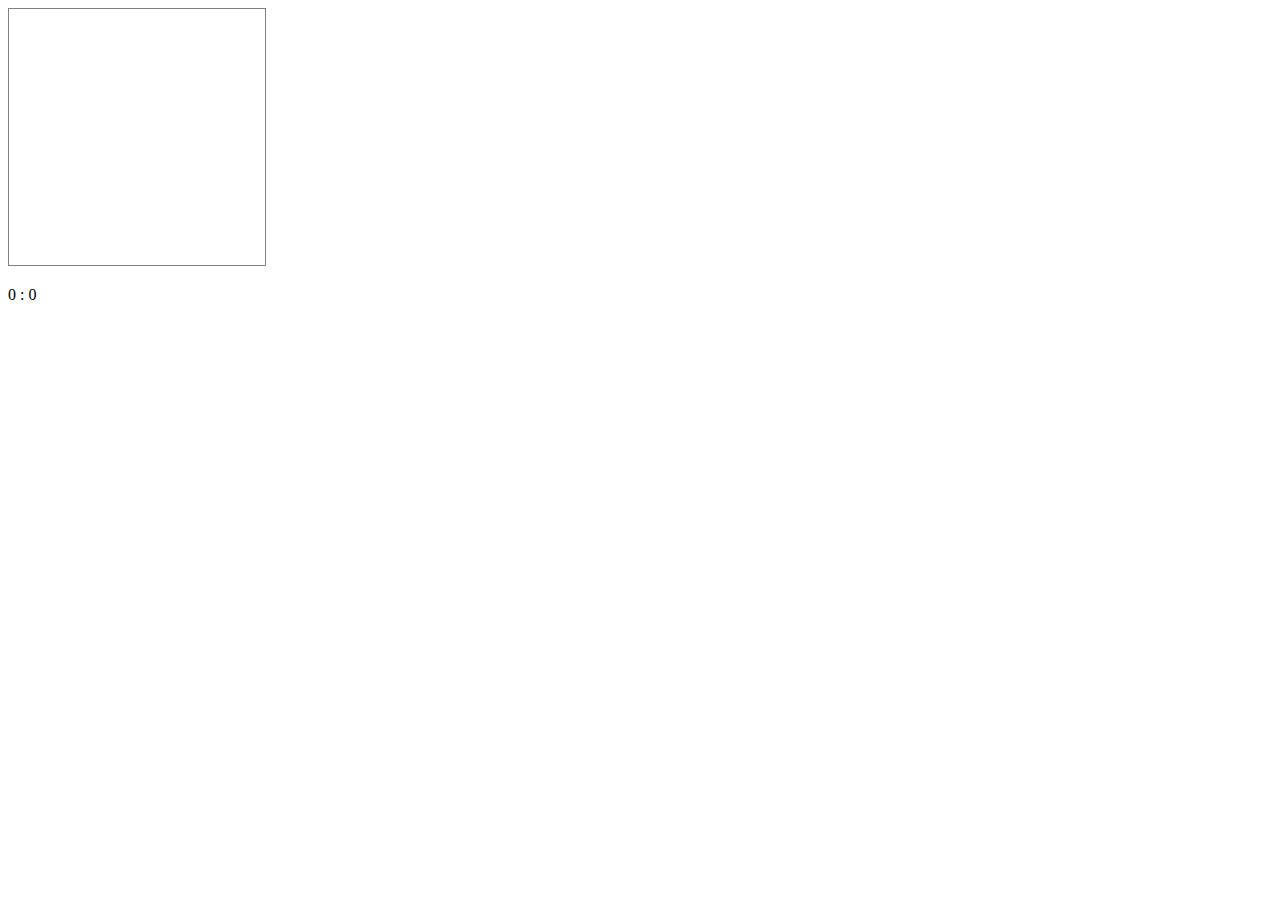
==== pages/game/game.html @ 6e481824 "一旦動くものを追加しました" ====
<!DOCTYPE html>
<html lang="ja">
<head>
<meta charset="UTF-8">
<head>
	<script src="../../js/game/common.js"></script>
	<script src="../../js/game/main.js"></script>
	<style>
	canvas {
	border: 1px solid gray;
	}
	</style>
</head>
<body>
	<canvas id="screen"></canvas>
	<p id="info"></p>
</body>
</html>
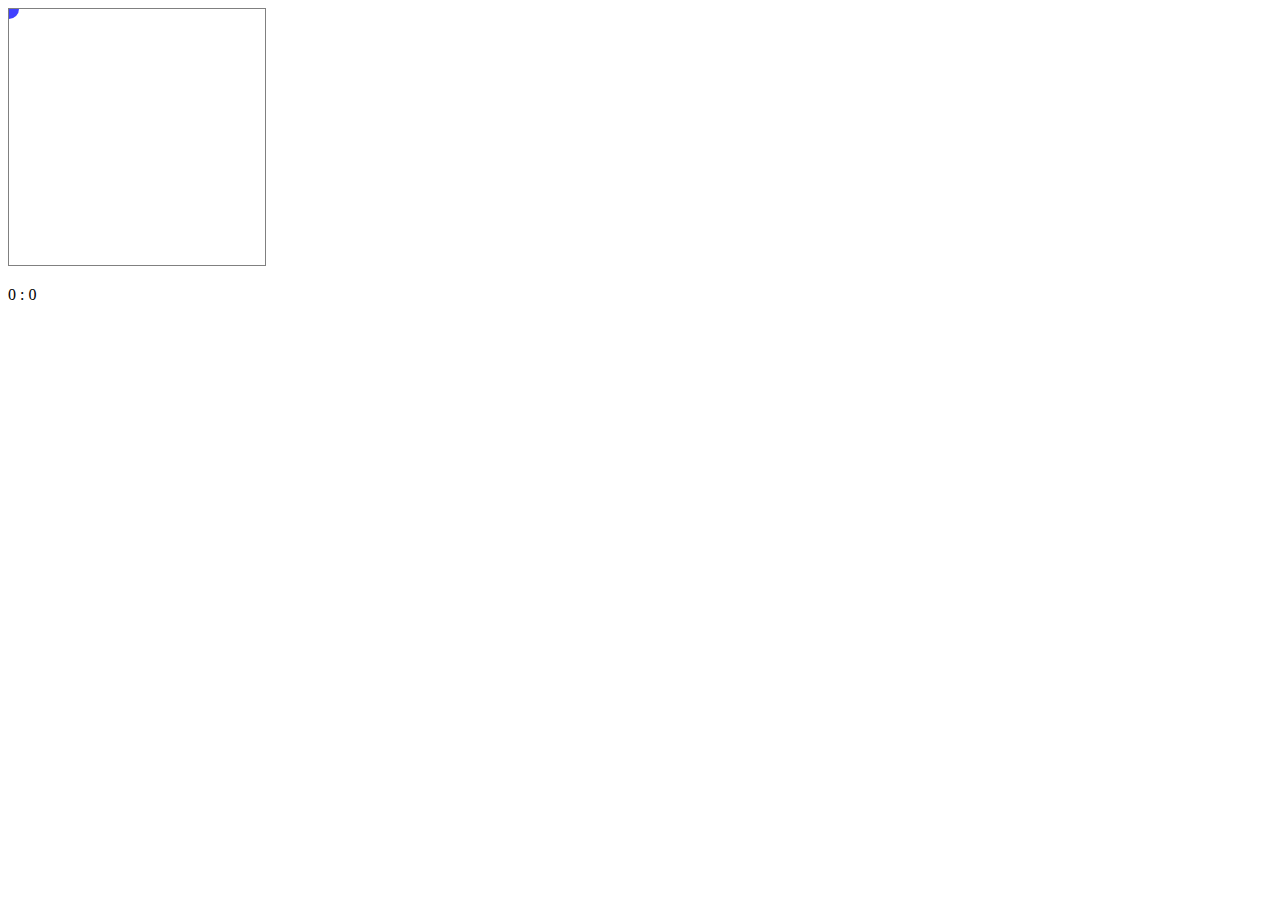
==== commit 7af19746: "円の描画" ====
--- a/pages/game/game.html
+++ b/pages/game/game.html
@@ -15,4 +15,4 @@
 	<canvas id="screen"></canvas>
 	<p id="info"></p>
 </body>
-</html>+</html>
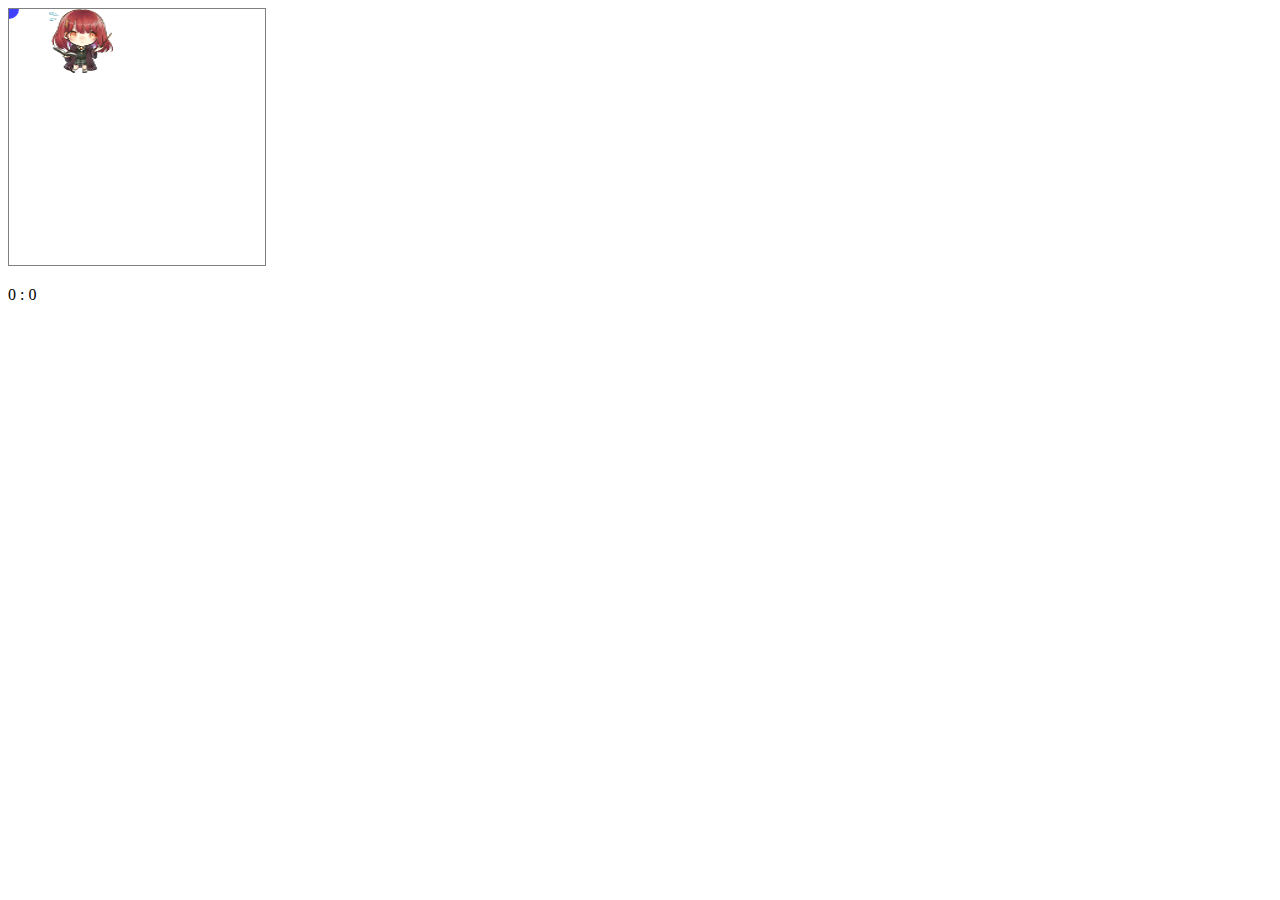
==== commit 5305b4fa: "Merge branch 'develop' of https://github.com/Kohei-Nagano/2017_05-Novel into develop" ====
--- a/pages/game/game.html
+++ b/pages/game/game.html
@@ -1,10 +1,12 @@
-<!DOCTYPE html>
+﻿<!DOCTYPE html>
 <html lang="ja">
 <head>
 <meta charset="UTF-8">
 <head>
 	<script src="../../js/game/common.js"></script>
 	<script src="../../js/game/main.js"></script>
+    <script src="../../js/game/enemy.js"></script>
+    <script src="../../js/game/bullet.js"></script>
 	<style>
 	canvas {
 	border: 1px solid gray;
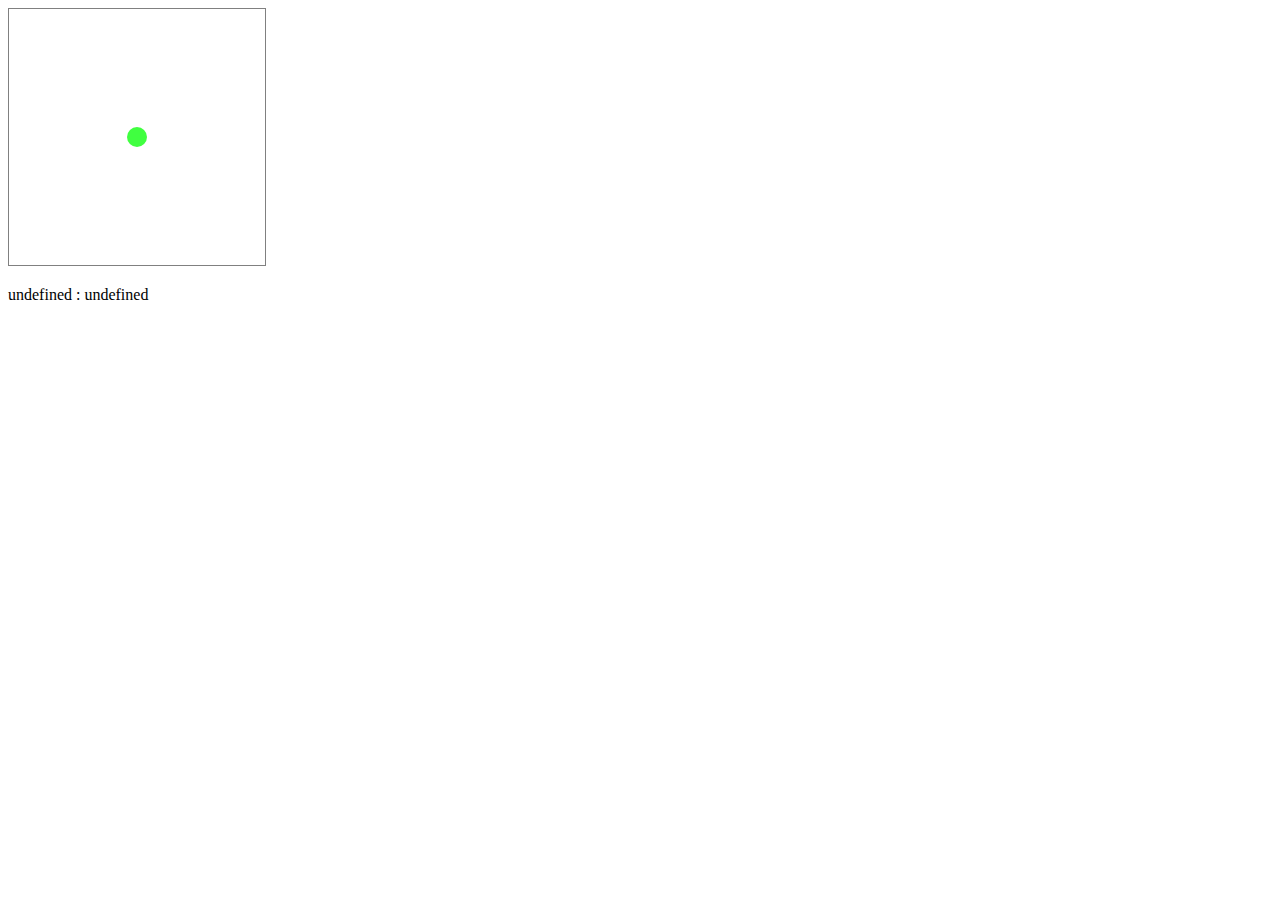
==== commit 701e71aa: "プレイヤークラスの追加、生成" ====
--- a/pages/game/game.html
+++ b/pages/game/game.html
@@ -5,6 +5,7 @@
 <head>
 	<script src="../../js/game/common.js"></script>
 	<script src="../../js/game/main.js"></script>
+    <script src="../../js/game/player.js"></script>
     <script src="../../js/game/enemy.js"></script>
     <script src="../../js/game/bullet.js"></script>
 	<style>
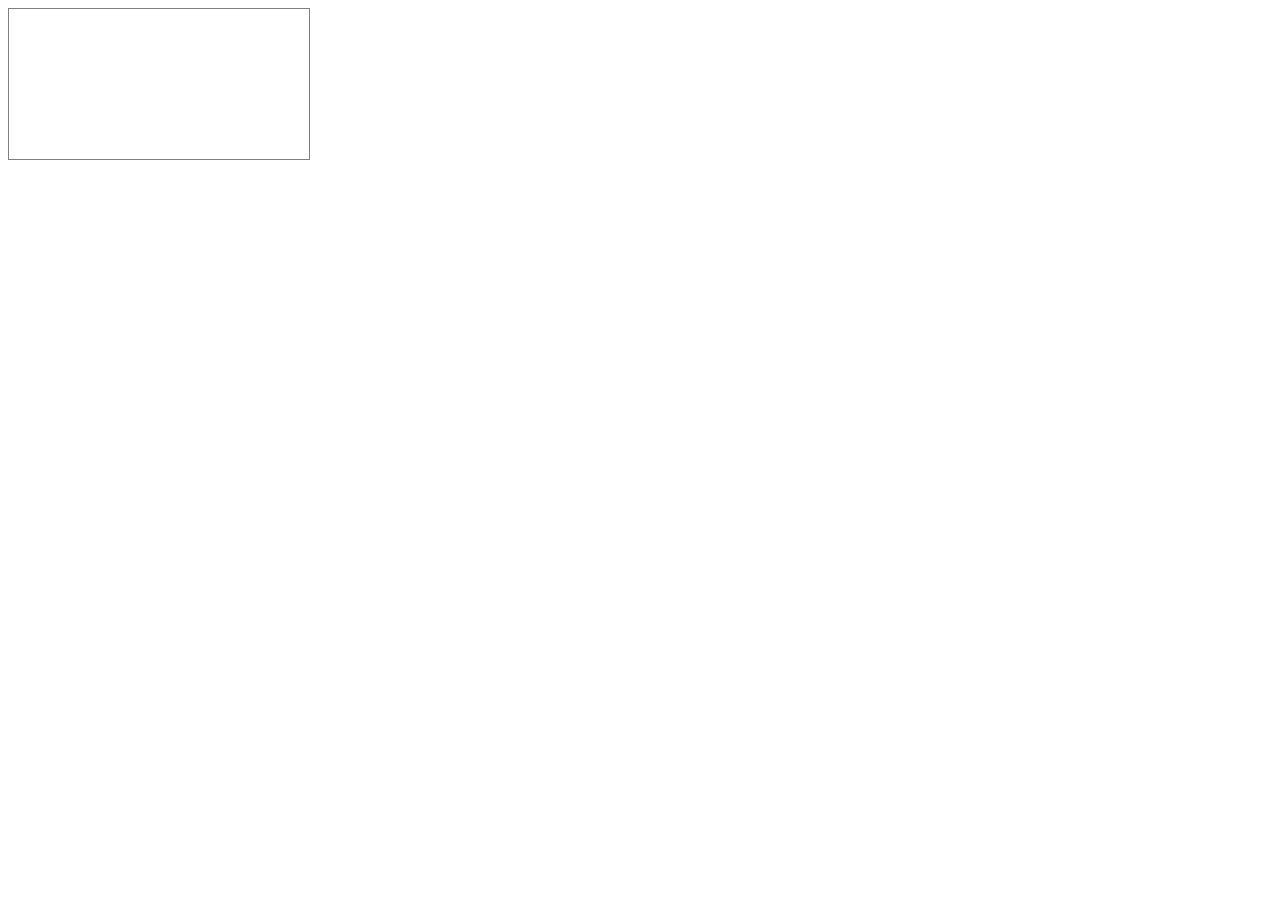
==== commit 38ed24eb: "ノベルページでの動作するように編集 動作確認済み" ====
--- a/pages/game/game.html
+++ b/pages/game/game.html
@@ -4,10 +4,11 @@
 <meta charset="UTF-8">
 <head>
 	<script src="../../js/game/common.js"></script>
-	<script src="../../js/game/main.js"></script>
+	
     <script src="../../js/game/player.js"></script>
     <script src="../../js/game/enemy.js"></script>
     <script src="../../js/game/bullet.js"></script>
+	<script src="../../js/game/main.js"></script>
 	<style>
 	canvas {
 	border: 1px solid gray;
